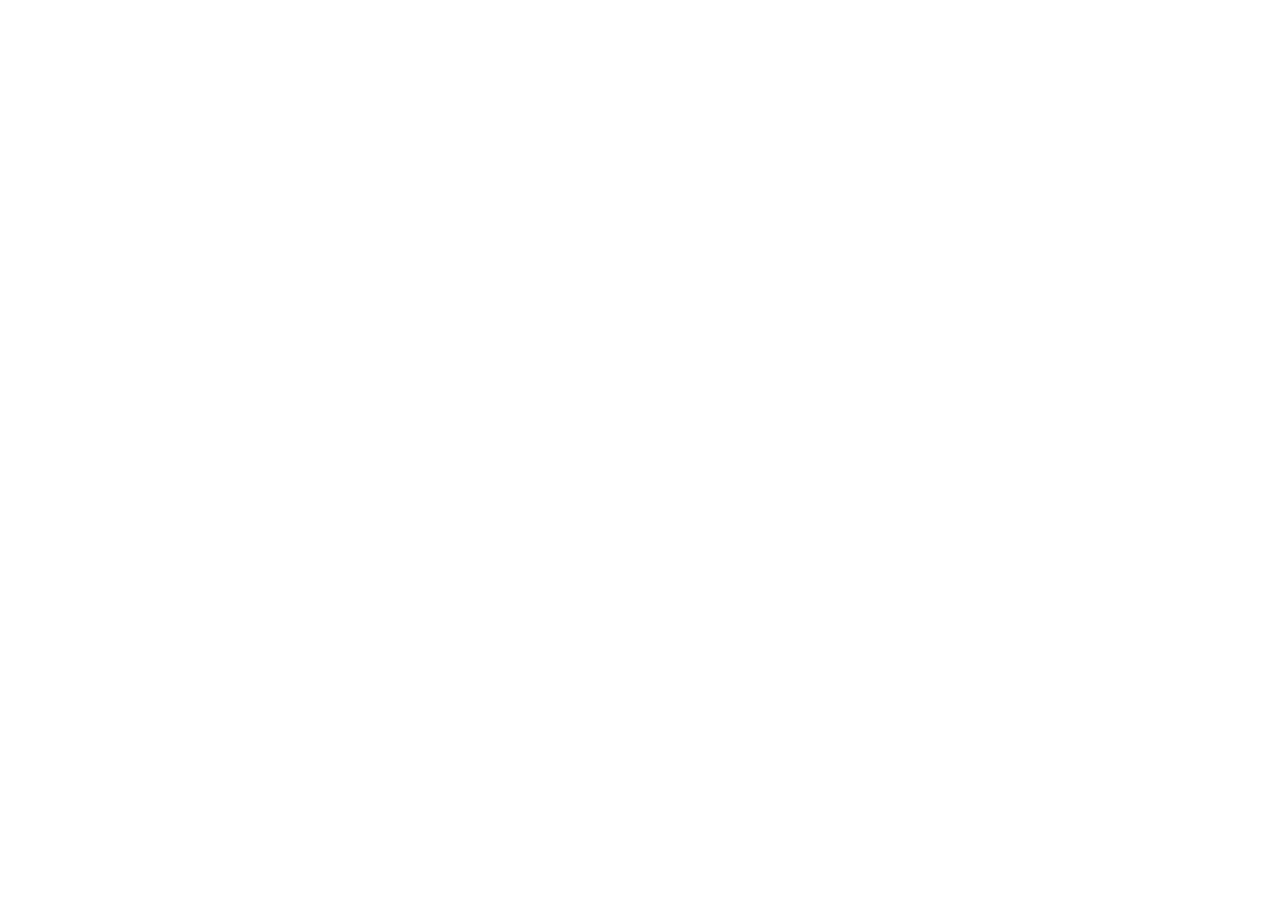
==== videoplayer.html @ ecef438e "added progress.css" ====
<!DOCTYPE html>
<html lang="en">
<head>
  <meta charset="UTF-8">
  <meta name="viewport" content="width=device-width, initial-scale=1.0">
  <title>Custom-video-player</title>
  <link rel="stylesheet" href="videoplayer.css">
</head>
<body>
  
  <script src="videoplayer.js"></script>
</body>
</html>
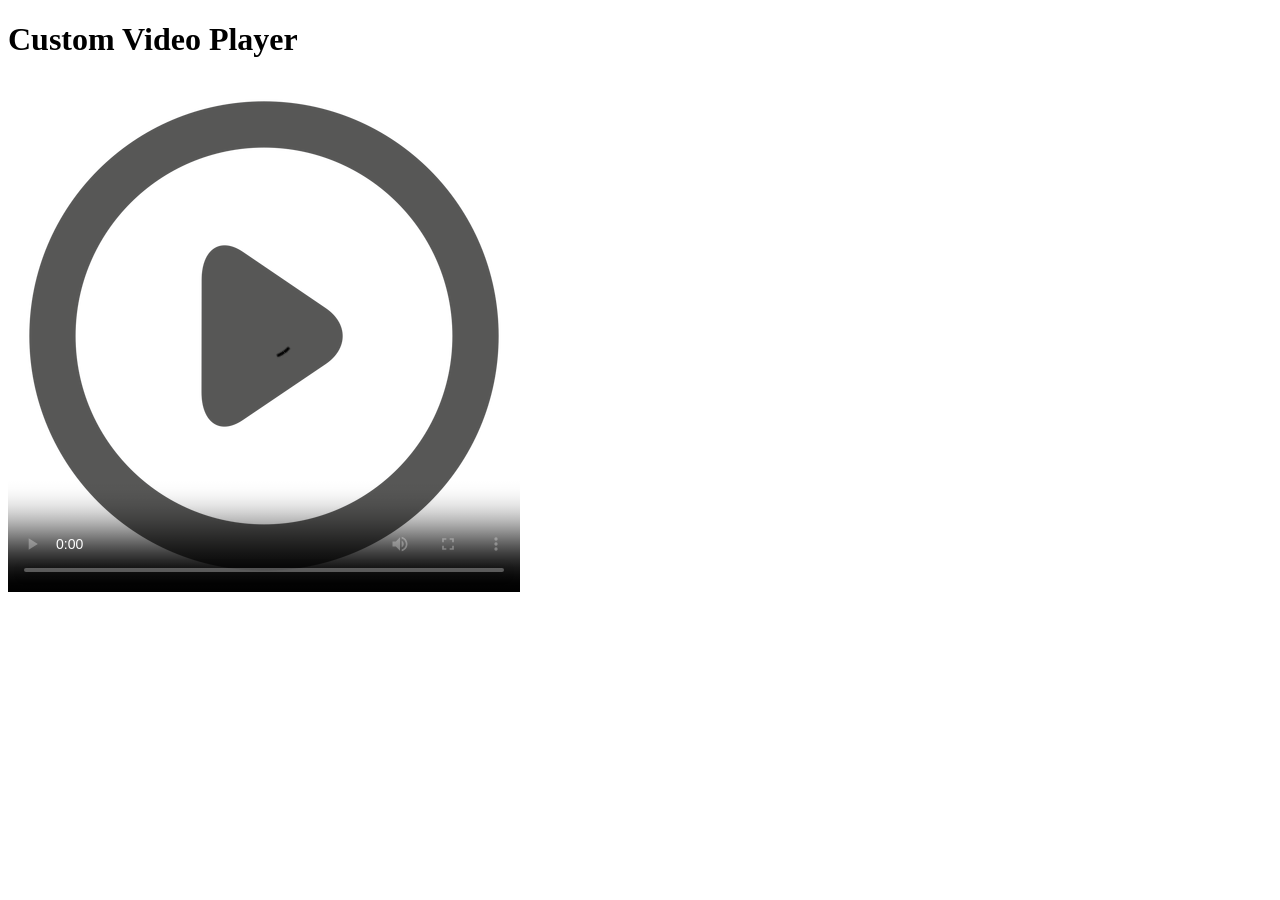
==== commit e7726bb1: "video is playable now by jut adding control" ====
--- a/videoplayer.html
+++ b/videoplayer.html
@@ -5,8 +5,15 @@
   <meta name="viewport" content="width=device-width, initial-scale=1.0">
   <title>Custom-video-player</title>
   <link rel="stylesheet" href="videoplayer.css">
+  <link rel="stylesheet" href="progress.css">
 </head>
 <body>
+
+  <h1>Custom Video Player</h1>
+ 
+  <video 
+  controls
+  src="3195394-uhd_3840_2160_25fps.mp4" id="video" class="screen" poster="poster.png"></video>
   
   <script src="videoplayer.js"></script>
 </body>
--- a/progress.css
+++ b/progress.css
@@ -0,0 +1,112 @@
+/* SOURCE: https://css-tricks.com/styling-cross-browser-compatible-range-inputs-css/ */
+
+input[type='range'] {
+	-webkit-appearance: none; /* Hides the slider so that custom slider can be made */
+	width: 100%; /* Specific width is required for Firefox. */
+	background: transparent; /* Otherwise white in Chrome */
+}
+
+input[type='range']::-webkit-slider-thumb {
+	-webkit-appearance: none;
+}
+
+input[type='range']:focus {
+	outline: none; /* Removes the blue border. You should probably do some kind of focus styling for accessibility reasons though. */
+}
+
+input[type='range']::-ms-track {
+	width: 100%;
+	cursor: pointer;
+
+	/* Hides the slider so custom styles can be added */
+	background: transparent;
+	border-color: transparent;
+	color: transparent;
+}
+
+/* Special styling for WebKit/Blink */
+input[type='range']::-webkit-slider-thumb {
+	-webkit-appearance: none;
+	border: 1px solid #000000;
+	height: 36px;
+	width: 16px;
+	border-radius: 3px;
+	background: #ffffff;
+	cursor: pointer;
+	margin-top: -14px; /* You need to specify a margin in Chrome, but in Firefox and IE it is automatic */
+	box-shadow: 1px 1px 1px #000000, 0px 0px 1px #0d0d0d; /* Add cool effects to your sliders! */
+}
+
+/* All the same stuff for Firefox */
+input[type='range']::-moz-range-thumb {
+	box-shadow: 1px 1px 1px #000000, 0px 0px 1px #0d0d0d;
+	border: 1px solid #000000;
+	height: 36px;
+	width: 16px;
+	border-radius: 3px;
+	background: #ffffff;
+	cursor: pointer;
+}
+
+/* All the same stuff for IE */
+input[type='range']::-ms-thumb {
+	box-shadow: 1px 1px 1px #000000, 0px 0px 1px #0d0d0d;
+	border: 1px solid #000000;
+	height: 36px;
+	width: 16px;
+	border-radius: 3px;
+	background: #ffffff;
+	cursor: pointer;
+}
+
+input[type='range']::-webkit-slider-runnable-track {
+	width: 100%;
+	height: 8.4px;
+	cursor: pointer;
+	box-shadow: 1px 1px 1px #000000, 0px 0px 1px #0d0d0d;
+	background: #3071a9;
+	border-radius: 1.3px;
+	border: 0.2px solid #010101;
+}
+
+input[type='range']:focus::-webkit-slider-runnable-track {
+	background: #367ebd;
+}
+
+input[type='range']::-moz-range-track {
+	width: 100%;
+	height: 8.4px;
+	cursor: pointer;
+	box-shadow: 1px 1px 1px #000000, 0px 0px 1px #0d0d0d;
+	background: #3071a9;
+	border-radius: 1.3px;
+	border: 0.2px solid #010101;
+}
+
+input[type='range']::-ms-track {
+	width: 100%;
+	height: 8.4px;
+	cursor: pointer;
+	background: transparent;
+	border-color: transparent;
+	border-width: 16px 0;
+	color: transparent;
+}
+input[type='range']::-ms-fill-lower {
+	background: #2a6495;
+	border: 0.2px solid #010101;
+	border-radius: 2.6px;
+	box-shadow: 1px 1px 1px #000000, 0px 0px 1px #0d0d0d;
+}
+input[type='range']:focus::-ms-fill-lower {
+	background: #3071a9;
+}
+input[type='range']::-ms-fill-upper {
+	background: #3071a9;
+	border: 0.2px solid #010101;
+	border-radius: 2.6px;
+	box-shadow: 1px 1px 1px #000000, 0px 0px 1px #0d0d0d;
+}
+input[type='range']:focus::-ms-fill-upper {
+	background: #367ebd;
+}
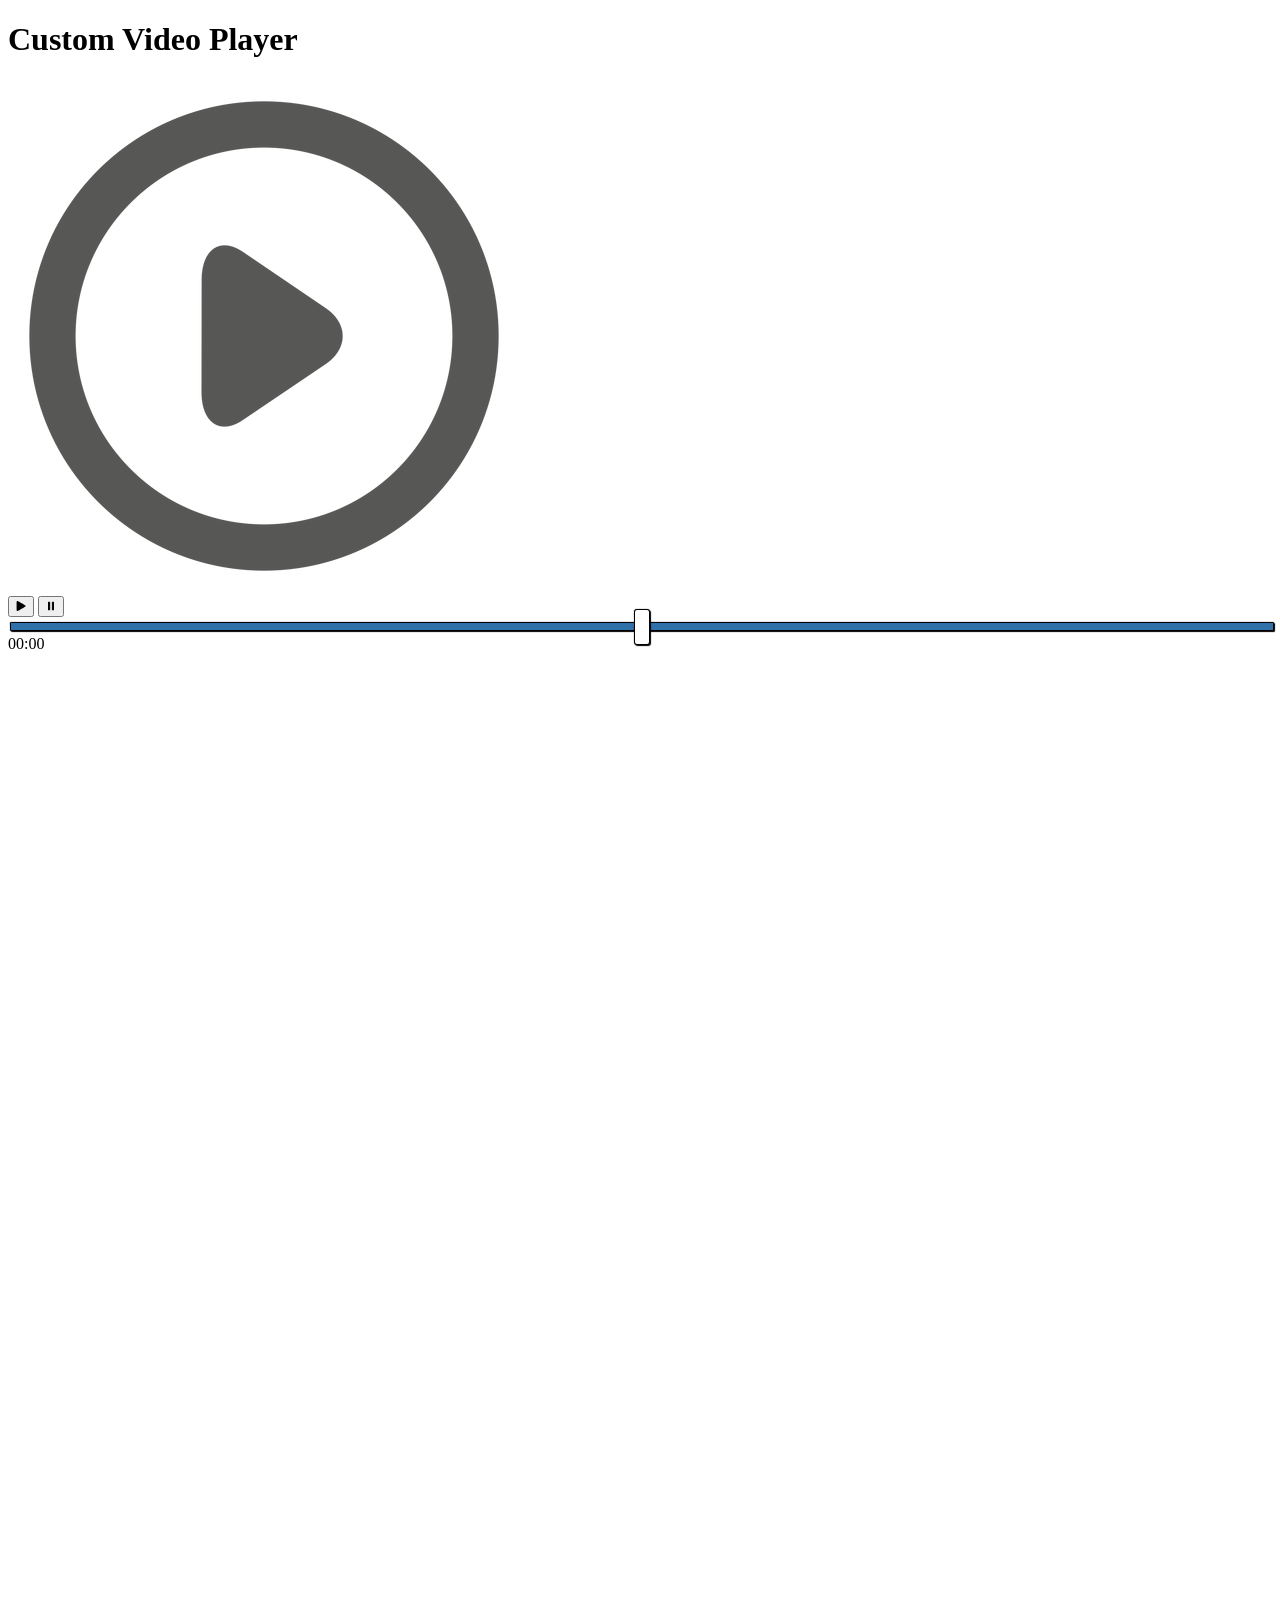
==== commit 57a53d5f: "html completed now going to add some styling" ====
--- a/videoplayer.html
+++ b/videoplayer.html
@@ -4,16 +4,29 @@
   <meta charset="UTF-8">
   <meta name="viewport" content="width=device-width, initial-scale=1.0">
   <title>Custom-video-player</title>
+  <!-- <link rel="stylesheet" href="https://cdn.jsdelivr.net/npm/bootstrap@5.3.3/dist/css/bootstrap.min.css" integrity="sha384-QWTKZyjpPEjISv5WaRU9OFeRpok6YctnYmDr5pNlyT2bRjXh0JMhjY6hW+ALEwIH" crossorigin="anonymous"> -->
+</head>
   <link rel="stylesheet" href="videoplayer.css">
   <link rel="stylesheet" href="progress.css">
 </head>
-<body>
+<body style="height: 3000px;">
 
   <h1>Custom Video Player</h1>
  
   <video 
-  controls
+
   src="3195394-uhd_3840_2160_25fps.mp4" id="video" class="screen" poster="poster.png"></video>
+
+  <div class="control">
+   <button class="btn" id="play">
+    <img src="play-button-arrowhead.png" alt="" style="height: 10px;">
+   </button>
+   <button class="btn" id="stop">
+    <img src="pause.png" alt="" style="height: 10px;">
+   </button>
+   <input type="range" name="" id="progress" min="0" max="100" step="0.1">
+   <span class="timesamp" id="timesamp">00:00</span>
+  </div>
   
   <script src="videoplayer.js"></script>
 </body>
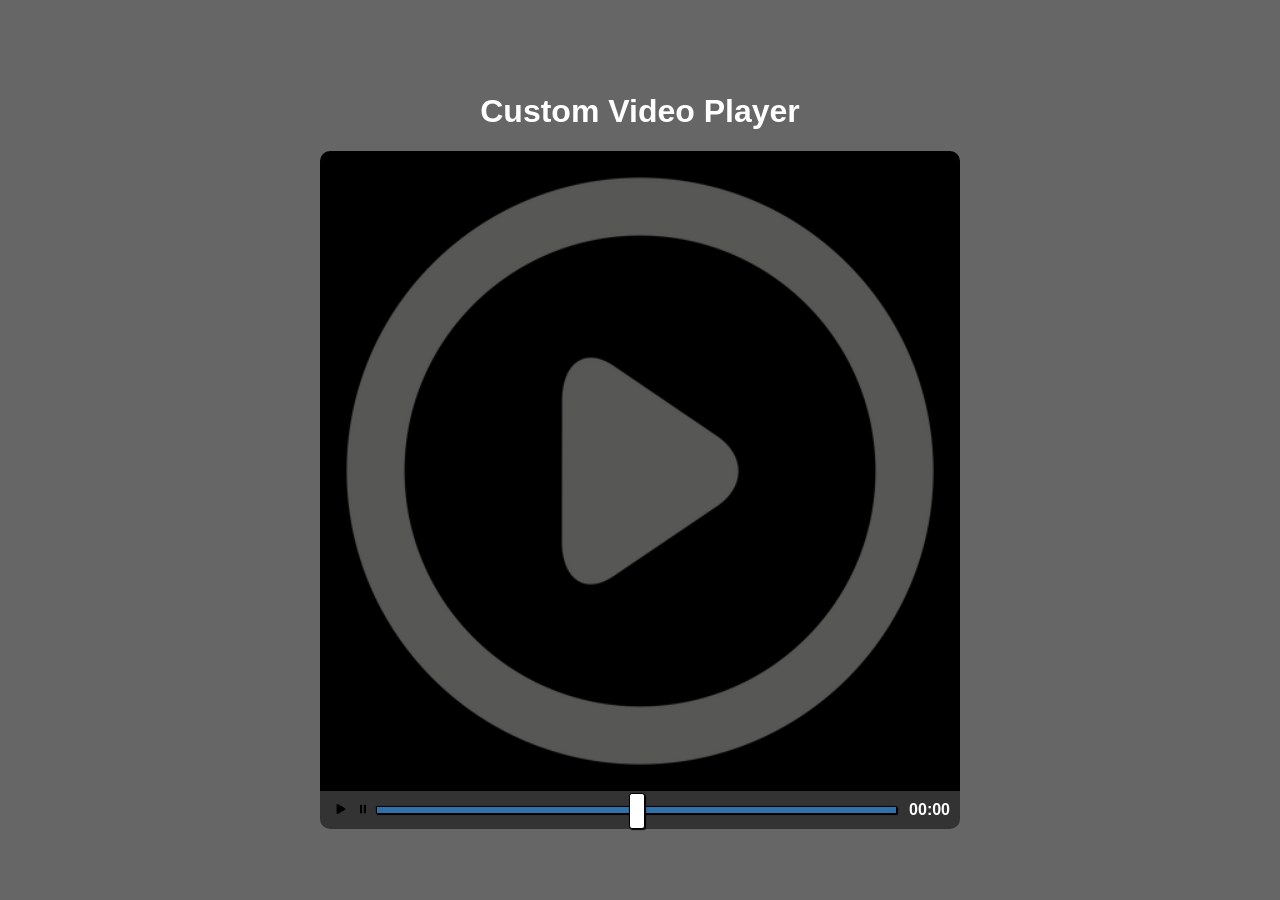
==== commit c6b0f276: "styling completed" ====
--- a/videoplayer.html
+++ b/videoplayer.html
@@ -9,7 +9,7 @@
   <link rel="stylesheet" href="videoplayer.css">
   <link rel="stylesheet" href="progress.css">
 </head>
-<body style="height: 3000px;">
+<body style="height:3000px">
 
   <h1>Custom Video Player</h1>
  
@@ -19,13 +19,13 @@
 
   <div class="control">
    <button class="btn" id="play">
-    <img src="play-button-arrowhead.png" alt="" style="height: 10px;">
+    <img class="play" src="play-button-arrowhead.png" alt="" style="height: 10px;">
    </button>
    <button class="btn" id="stop">
-    <img src="pause.png" alt="" style="height: 10px;">
+    <img class="pause" src="pause.png" alt="" style="height: 10px;">
    </button>
    <input type="range" name="" id="progress" min="0" max="100" step="0.1">
-   <span class="timesamp" id="timesamp">00:00</span>
+   <span class="timestamp" id="timestamp">00:00</span>
   </div>
   
   <script src="videoplayer.js"></script>
--- a/videoplayer.css
+++ b/videoplayer.css
@@ -0,0 +1,57 @@
+*{
+  box-sizing: border-box;
+}
+body
+{
+  font-family: sans-serif;
+  background-color: #666;
+  display: flex;
+  flex-direction: column;
+  align-items: center;
+  justify-content: center;
+  max-height: 100vh;
+  margin: 0;
+}
+h1
+{
+  color: white;
+}
+.screen{
+  cursor: pointer;
+  width: 50%;
+  background-color: black !important;
+  border-top-left-radius: 10px;
+  border-top-right-radius: 10px;
+
+}
+.control{
+  background-color: #333;
+  color: white;
+  width: 50%;
+  border-bottom-left-radius: 10px;
+  border-bottom-right-radius: 10px;
+  display: flex;
+  justify-content: center;
+  align-items: center;
+  padding: 10px;
+}
+.control .btn{
+  border: 0;
+  background-color: transparent;
+  cursor: pointer;
+}
+.control .timestamp{
+  color: white;
+  font-weight: bold;
+  margin-left: 10px;
+}
+
+
+@media(max-width:800px)
+{
+  .screen
+  .controls
+  {
+    width: 90%;
+  }
+}
